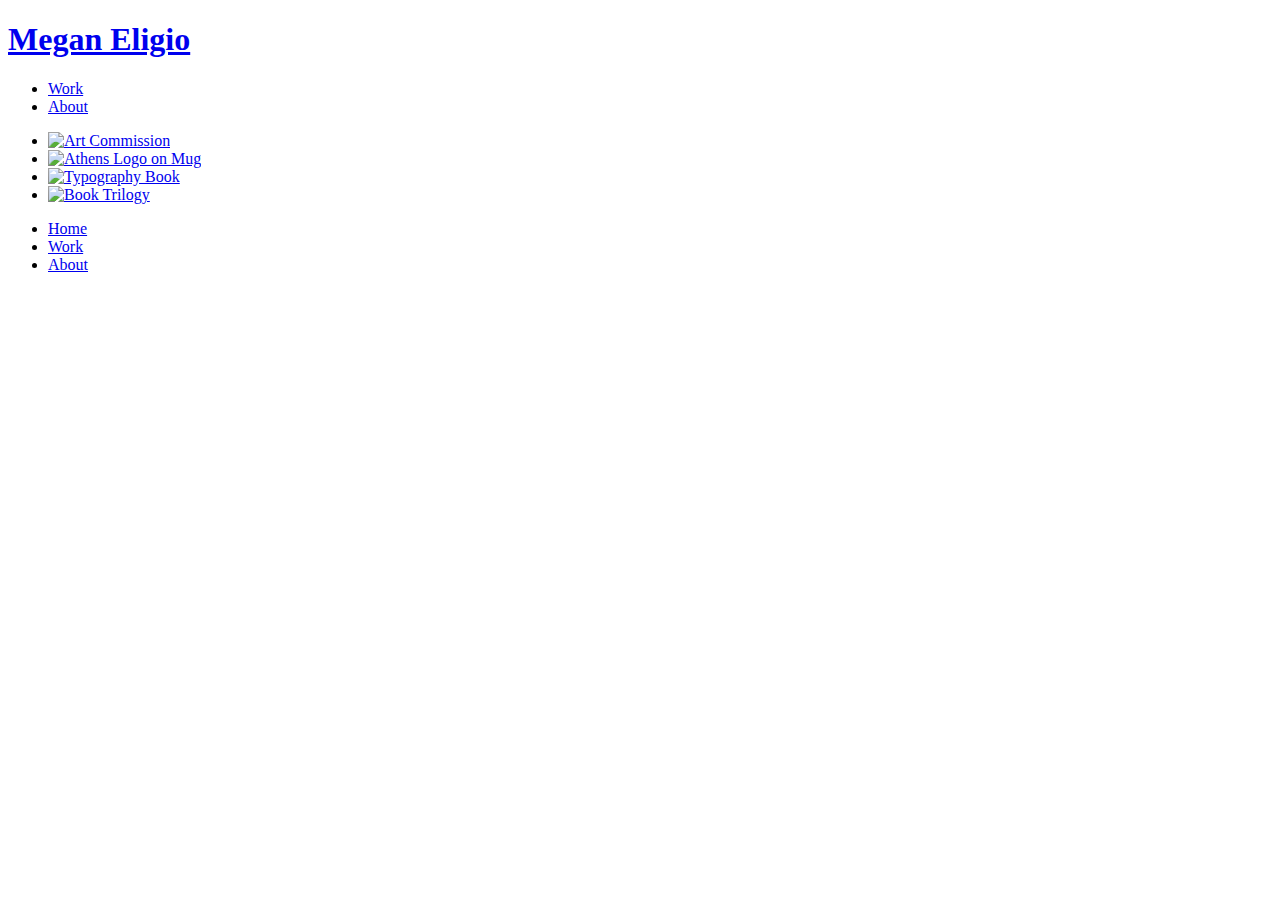
==== index.html @ c86bb32f "added index html" ====
<!doctype html>

<html lang="en">

<head>

    <meta charset="utf-8" />

    <title>My Portfolio</title>

    <meta name="description" content="a minimal, simple portfolio site." />

    <!-- VIEWPORT FOR MOBILE -->
    
    <meta name="viewport" content="width=device-width, initial-scale=1" />

    <!-- FOR IE -->

    <meta http-equiv="X-UA-Compatible" content="ie=edge">

    <!-- MAIN CSS FILE -->
    
    <link href="css/style.css" rel="stylesheet" type="text/css" />

</head>

<body>
    
    <header class="site-header">

        <div class="site-identity">

            <h1>

                <a href="index.html">Megan Eligio</a>
                
            </h1>

        </div> 

        <nav class="site-navigation">

            <ul>

                <li class="selected">

                    <a href="index.html#work" class="selected">Work</a>

                </li>

                <li>

                    <a href="about.html">About</a>

                </li>

            </ul>

        </nav>   

    </header>

    <main class="site-main">

        <section id="work" class="text-centered">

            <ul class="thumbgrid">

               <li><a href="process.html"><img src="img/twins-phonecase.jpg" alt="Art Commission" /></a></li>

               <li><a href="athenslogo.html"><img src="img/athens-mug.jpg" alt="Athens Logo on Mug" /></a></li>

               <li><a href="typography.html"><img src="img/typography-cover.jpg" alt="Typography Book" /></a></li>

               <li><a href="booktrilogy.html"><img src="img/bookcovers-front.jpg" alt="Book Trilogy" /></a></li>

            </ul>

        </section>

    </main>

    <footer class="site-footer">

        <nav class="site-navigation">

            <ul>

                <li>

                    <a href="index.html">Home</a>

                </li>

                <li>

                    <a href="index.html#work">Work</a>

                </li>

                <li>

                    <a href="about.html">About</a>

                </li>

            </ul>

        </nav>

    </footer>

</body>

</html>
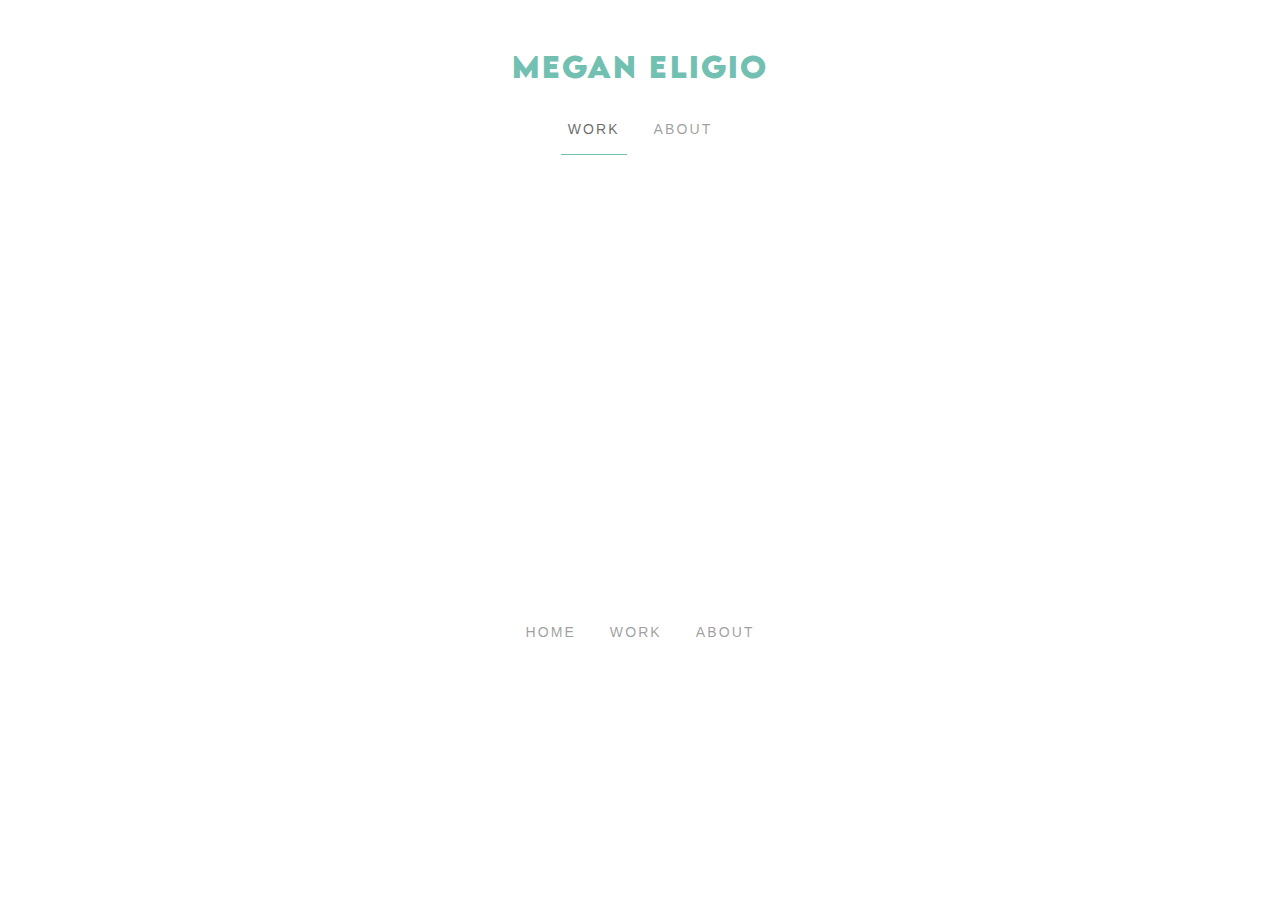
==== commit e0f79a8f: "updated sub pages" ====
--- a/index.html
+++ b/index.html
@@ -32,7 +32,7 @@
 
             <h1>
 
-                <a href="index.html">Megan Eligio</a>
+                <a href="index.html" class="blue">Megan Eligio</a>
                 
             </h1>
 
--- a/css/style.css
+++ b/css/style.css
@@ -0,0 +1,336 @@
+/* #CSS
+------------------------------ 
+
+    #HTML5
+    #BODY
+        #TYPOGRAPHY
+    #HELPERS
+    #IMAGES
+    #BUTTONS
+    #SITE STRUCTURE
+        #HEADER
+            #SITE-BRANDING (LOGO)
+            #SITE NAVIGATION
+        #FOOTER
+        #SECTIONS
+            #HERO
+    #LAYOUT
+        #GRIDS
+    #EFFECTS (FADE-INS)
+
+ ------------------------------ */
+
+ /* TYPOGRAPHY */
+
+ body {
+    font-family: Avenir Next, Helvetica, Arial, sans-serif;
+    color: rgb(0 0 0 / .7);
+    max-width: 1000px;
+    margin: 0 auto;
+    padding: 1em;
+    font-size: 87.5%;
+    line-height: 1.5em;
+    background-color: rgb(255 255 255);
+ }
+
+ h1 {
+  font-family: LEMON MILK, Avenir Next, Helvetica, sans-serif;
+  font-size: 3em;
+ }
+
+ h3 {
+  font-family: Georgia, 'Times New Roman', Times, serif;
+  text-transform: uppercase;
+  font-size: 86%;
+ }
+
+strong {
+  font-family: LEMON MILK, Avenir Next, Helvetica, sans-serif;
+}
+
+/* CUSTOMIZED TYPE */
+
+.contact {
+  text-transform: uppercase;
+  font-weight: 600;
+}
+
+.uppercase {
+  text-transform: uppercase;
+ }
+
+.blue {
+  color: rgb(113 192 177);
+}
+
+.pink {
+  color: rgb(242 172 184 / 1);
+ }
+
+.orange {
+  color: rgb(222 166 86 / 1);
+ }
+
+.red {
+  color: rgb(232 133 124 / 1);
+ }
+
+.purple {
+  color: rgb(215 162 228 / 1);
+ }
+
+ /* BUTTONS */
+
+ .button {
+  display: inline-block;
+  color:rgb(255 255 255 / 1);
+  background: rgb(113 192 177);
+  border: 2px solid rgb(113 192 177);
+  border-radius: 1em;
+  padding: 1em 2em;
+  margin: .5em;
+}
+.button:hover {
+  background: rgb(84 150 138);
+  color: rgba(255 255 255 / 1);
+  border-color: rgb(84 150 138);
+}
+
+ /* CUSTOM FONT STYLING */
+/* FONT CREDIT: https://marsnev.com/ */
+
+@font-face {
+  font-family: 'LEMON MILK';
+  src: url('../fonts/LEMONMILK-Bold.eot');
+  src: url('../fonts/LEMONMILK-Bold.eot?#iefix') format('embedded-opentype'),
+      url('../fonts/LEMONMILK-Bold.woff2') format('woff2'),
+      url('../fonts/LEMONMILK-Bold.woff') format('woff'),
+      url('../fonts/LEMONMILK-Bold.ttf') format('truetype'),
+      url('../fonts/LEMONMILK-Bold.svg#LEMONMILK-Bold') format('svg');
+  font-weight: bold;
+  font-style: normal;
+}
+
+ /*  LINKS */
+
+ a {
+    color: rgb(0 0 0 / .4);
+    text-decoration: none;
+ }
+
+ a:hover {
+    color: rgb(0 0 0 / .6);
+ }
+
+ /* HELPERS */
+
+ .text-centered {
+    text-align: center;
+ }
+
+ /* FULL-WIDTH HELPER */
+
+ .full-width {
+  width: 100vw;
+  position: relative;
+  left: 50%;
+  right: 50%;
+  margin-left: -50vw;
+  margin-right: -50vw;
+ }
+
+ .full-width img {
+  width: 100%;
+ }
+
+ /* IMAGES */
+
+ img {
+    max-width: 100%;
+    height: auto;
+ }
+
+ /* SITE STRUCTURE */
+
+ .site-header, .site-footer {
+   text-align: center;
+   padding: 3em 0 2em 0;
+   text-transform: uppercase;
+   letter-spacing: 0.15em;
+ }
+
+ .site-identity h1 {
+   font-size: 2em;
+   margin: 0;
+   font-weight: normal;
+ }
+
+ .site-navigation ul {
+   margin: 0;
+   padding: 2em 0;
+ }
+
+ .site-navigation li {
+   margin: 0 .5em;
+   padding: 0;
+   display: inline-block;
+ }
+
+ .site-navigation a {
+   display: block;
+   padding: 1em .5em;
+   color: rgb(0 0 0 / .4);
+ }
+
+ .site-navigation a:hover,
+ .site-navigation a.selected {
+   color: rgb(0 0 0 / .6);
+   border-bottom: 0.05em solid rgb(113 192 177);
+ }
+
+ section {
+   padding: 0 0 3em 0;
+ }
+
+ .line-break {
+  margin-bottom: 3.5em;
+  border-bottom: .1em solid rgb(0 0 0 / .5);
+ }
+
+ /* HERO SECTIONS */
+
+ .hero {
+  padding: 0;
+  background: #dedede;
+  margin-bottom: 6em;
+ }
+
+ /* LAYOUT: THUMB IMAGE GRID */
+
+ .thumbgrid {
+   padding: 0;
+   display: flex;
+   flex-wrap: wrap;
+   justify-content: space-between;
+ }
+
+ .thumbgrid li {
+  list-style: none;
+  width: 49.5%;
+  padding-bottom: 0.4%;
+ }
+
+ @media (min-width: 768px) {
+  .thumbgrid li {
+    width: 24.5%;
+  }
+ }
+
+ .thumbgrid a img {
+  filter: brightness(1.05);
+  transition: all ease-in-out 0.2s;
+  border: 1px solid rgb(255 255 255 / 0);
+ }
+
+ .thumbgrid a:hover img {
+  filter: contrast(1.20);
+  border: 1px solid rgb(113 192 177);
+ }
+
+ /* LAYOUT: FLEX GRID */
+
+ @media (min-width: 768px) {
+
+  .row {
+    display: flex;
+    justify-content: space-between;
+    margin-bottom: 1em;
+  }
+
+  .one-third.column {
+    width: 32%;
+  }
+
+  .two-thirds.column {
+    width: 60%;
+  }
+
+ }
+
+ /* PAGE FADE-INS */
+
+ @keyframes fade-in {
+
+  from {
+    opacity: 0;
+  }
+
+  to {
+    opacity: 1;
+  }
+
+ }
+
+ main, fade-in {
+  opacity: 0;
+  animation: fade-in ease-in-out 1;
+  animation-fill-mode: forwards;
+  animation-duration: 0.5s;
+ }
+
+ @keyframes fade-and-move-in {
+
+  from {
+    transform: translate(0, -20px);
+    opacity: 0;
+  }
+
+  to {
+    transform: translate(0, 0);
+    opacity: 1;
+  }
+
+ }
+
+ .fade-and-move-in * {
+  opacity: 0;
+  animation: fade-and-move-in ease-out 1;
+  animation-fill-mode: forwards;
+  animation-duration: 0.5s;
+ }
+
+ .fade-and-move-in *:nth-child(1) {
+  animation-delay: 0.1s;
+}
+
+.fade-and-move-in *:nth-child(2) {
+  animation-delay: 0.2s;
+}
+
+.fade-and-move-in *:nth-child(3) {
+  animation-delay: 0.4s;
+}
+
+.fade-and-move-in *:nth-child(4) {
+  animation-delay: 0.7s;
+}
+
+.fade-and-move-in *:nth-child(5) {
+  animation-delay: 1s;
+}
+
+.fade-and-move-in *:nth-child(6) {
+  animation-delay: 1.2s;
+}
+
+.fade-and-move-in *:nth-child(7) {
+  animation-delay: 1.4s;
+}
+
+.fade-and-move-in *:nth-child(8) {
+  animation-delay: 1.6s;
+}
+
+.fade-and-move-in *:nth-child(9) {
+  animation-delay: 1.8s;
+}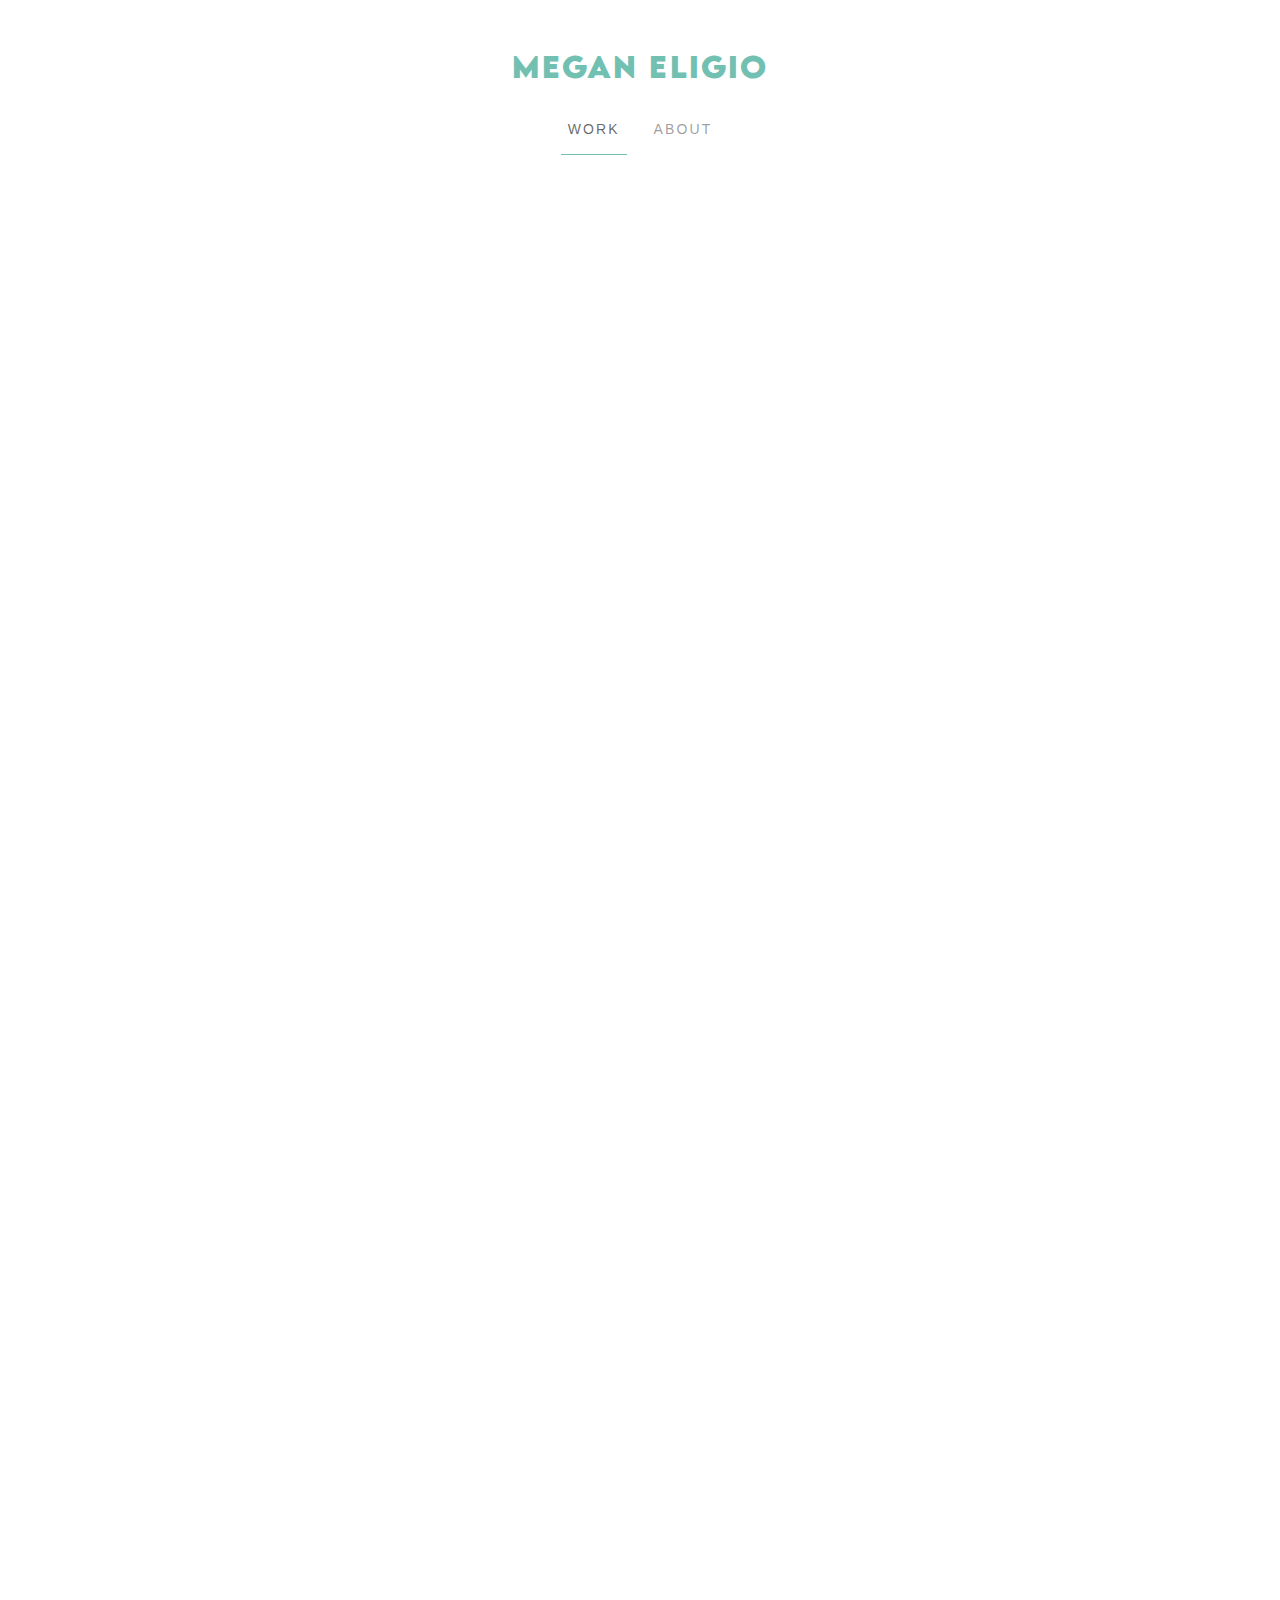
==== commit dd2ec338: "added new section and updated about page" ====
--- a/index.html
+++ b/index.html
@@ -78,6 +78,26 @@
 
         </section>
 
+        <section id="work" class="text-centered personal">
+
+            <p class="custom-headline">Personal Artworks</p>
+
+            <ul class="thumbgrid">
+
+               <li><img src="img/chabwick.JPG" alt="Chabwick from ACNH" /></li>
+
+               <li><img src="img/flurry.JPG" alt="Flurry from ACNH" /></li>
+
+               <li><img src="img/marina.JPG" alt="Marina from ACNH" /></li>
+
+               <li><img src="img/static.JPG" alt="Static from ACNH" /></li>
+
+               <img src="img/sleeping-kirby.JPG" alt="Sleeping Kirby" />
+
+            </ul>
+
+        </section>
+
     </main>
 
     <footer class="site-footer">
--- a/css/style.css
+++ b/css/style.css
@@ -25,7 +25,7 @@
  body {
     font-family: Avenir Next, Helvetica, Arial, sans-serif;
     color: rgb(0 0 0 / .7);
-    max-width: 1000px;
+    max-width: 1200px;
     margin: 0 auto;
     padding: 1em;
     font-size: 87.5%;
@@ -36,6 +36,10 @@
  h1 {
   font-family: LEMON MILK, Avenir Next, Helvetica, sans-serif;
   font-size: 3em;
+ }
+
+ h2 {
+  font-family: LEMON MILK, Avenir Next, Helvetica, sans-serif;
  }
 
  h3 {
@@ -128,6 +132,13 @@
     text-align: center;
  }
 
+ .about-info {
+  max-width: 800px;
+  margin: 0 auto;
+  padding: 2em;
+  text-align: center;
+ }
+
  /* FULL-WIDTH HELPER */
 
  .full-width {
@@ -143,11 +154,40 @@
   width: 100%;
  }
 
+ /* VIDEO */
+
+ video {
+  width: 100% !important;
+  height: auto !important;
+ }
+
+ .video-iframe {
+  position: relative;
+  overflow: hidden;
+  width: 100%;
+  padding-top: 56.25%;
+  /* 16:9 aspect ratio (divide 9 by 16 = 0.5625) */
+ }
+
+ .responsive-iframe {
+  position: absolute;
+  top: 0;
+  left: 0;
+  bottom: 0;
+  right: 0;
+  width: 100%;
+  height: 100%;
+ }
+
  /* IMAGES */
 
  img {
     max-width: 100%;
     height: auto;
+ }
+
+ img.circular {
+  border-radius: 100%;
  }
 
  /* SITE STRUCTURE */
@@ -197,6 +237,21 @@
   border-bottom: .1em solid rgb(0 0 0 / .5);
  }
 
+ /* PERSONAL SECTION */
+
+/* .personal {
+  background: rgb(205, 195, 197);
+  padding: 2em;
+  margin: 0 auto;
+} */
+
+ .custom-headline {
+  font-family: LEMON MILK, Avenir Next, Helvetica, sans-serif;
+  font-size: 2em;
+  padding-bottom: 1em;
+  color: rgb(113 192 177);
+ }
+
  /* HERO SECTIONS */
 
  .hero {
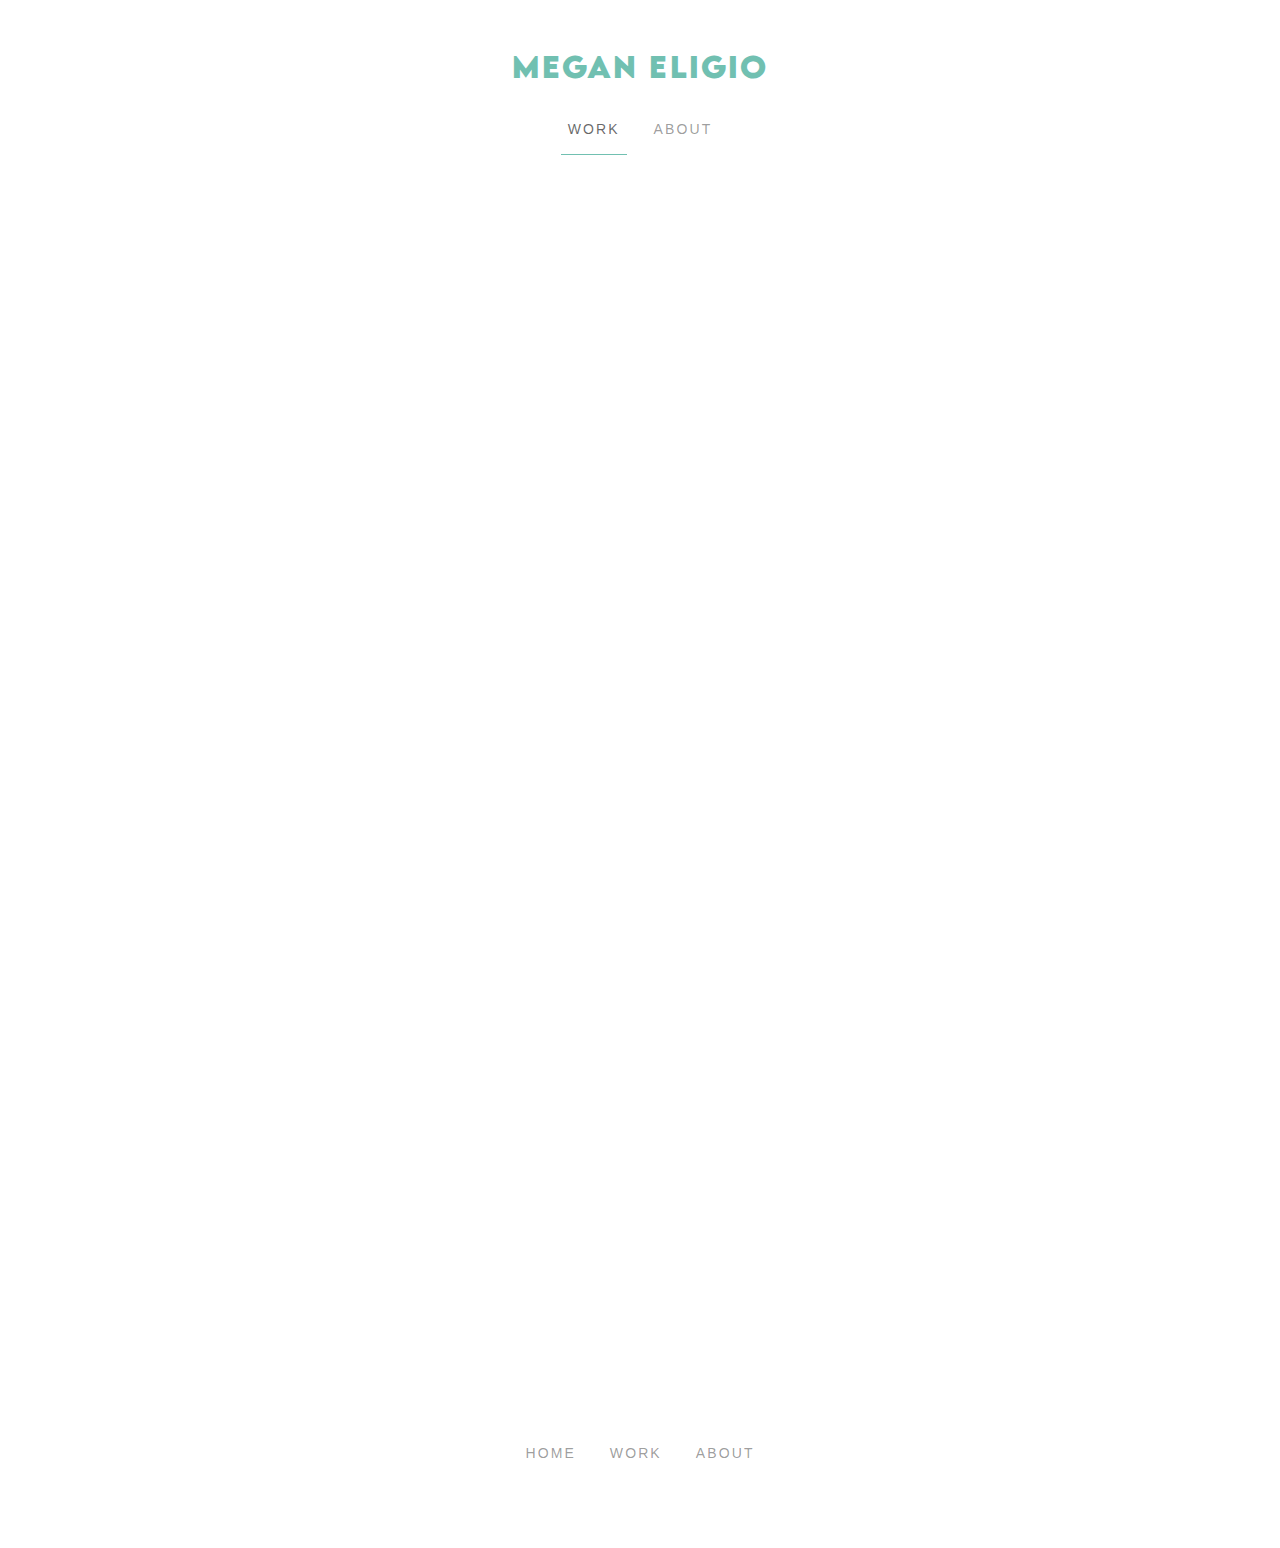
==== commit c4c31271: "updated portfolio" ====
--- a/index.html
+++ b/index.html
@@ -86,13 +86,19 @@
 
                <li><img src="img/chabwick.JPG" alt="Chabwick from ACNH" /></li>
 
-               <li><img src="img/flurry.JPG" alt="Flurry from ACNH" /></li>
-
-               <li><img src="img/marina.JPG" alt="Marina from ACNH" /></li>
+               <li><img src="img/hinata.jpg" alt="Hinata Shoyo from Haikyuu" /></li>
 
                <li><img src="img/static.JPG" alt="Static from ACNH" /></li>
 
-               <img src="img/sleeping-kirby.JPG" alt="Sleeping Kirby" />
+               <li><img src="img/bearie.jpg" alt="Bear Sitting on Grass" /></li>
+
+               <li><img src="img/sleeping-kirby.JPG" alt="Sleeping Kirby" /></li>
+
+               <li><img src="img/flurry.JPG" alt="Flurry from ACNH" /></li>
+
+               <li><img src="img/hello-moon.jpg" alt="Girl Waving at Moon" /></li>
+
+               <li><img src="img/marina.JPG" alt="Marina from ACNH" /></li>
 
             </ul>
 
--- a/css/style.css
+++ b/css/style.css
@@ -239,11 +239,11 @@
 
  /* PERSONAL SECTION */
 
-/* .personal {
-  background: rgb(205, 195, 197);
-  padding: 2em;
+.personal {
+  background: rgba(0 0 0 / .1);
+  padding: 3em;
   margin: 0 auto;
-} */
+}
 
  .custom-headline {
   font-family: LEMON MILK, Avenir Next, Helvetica, sans-serif;
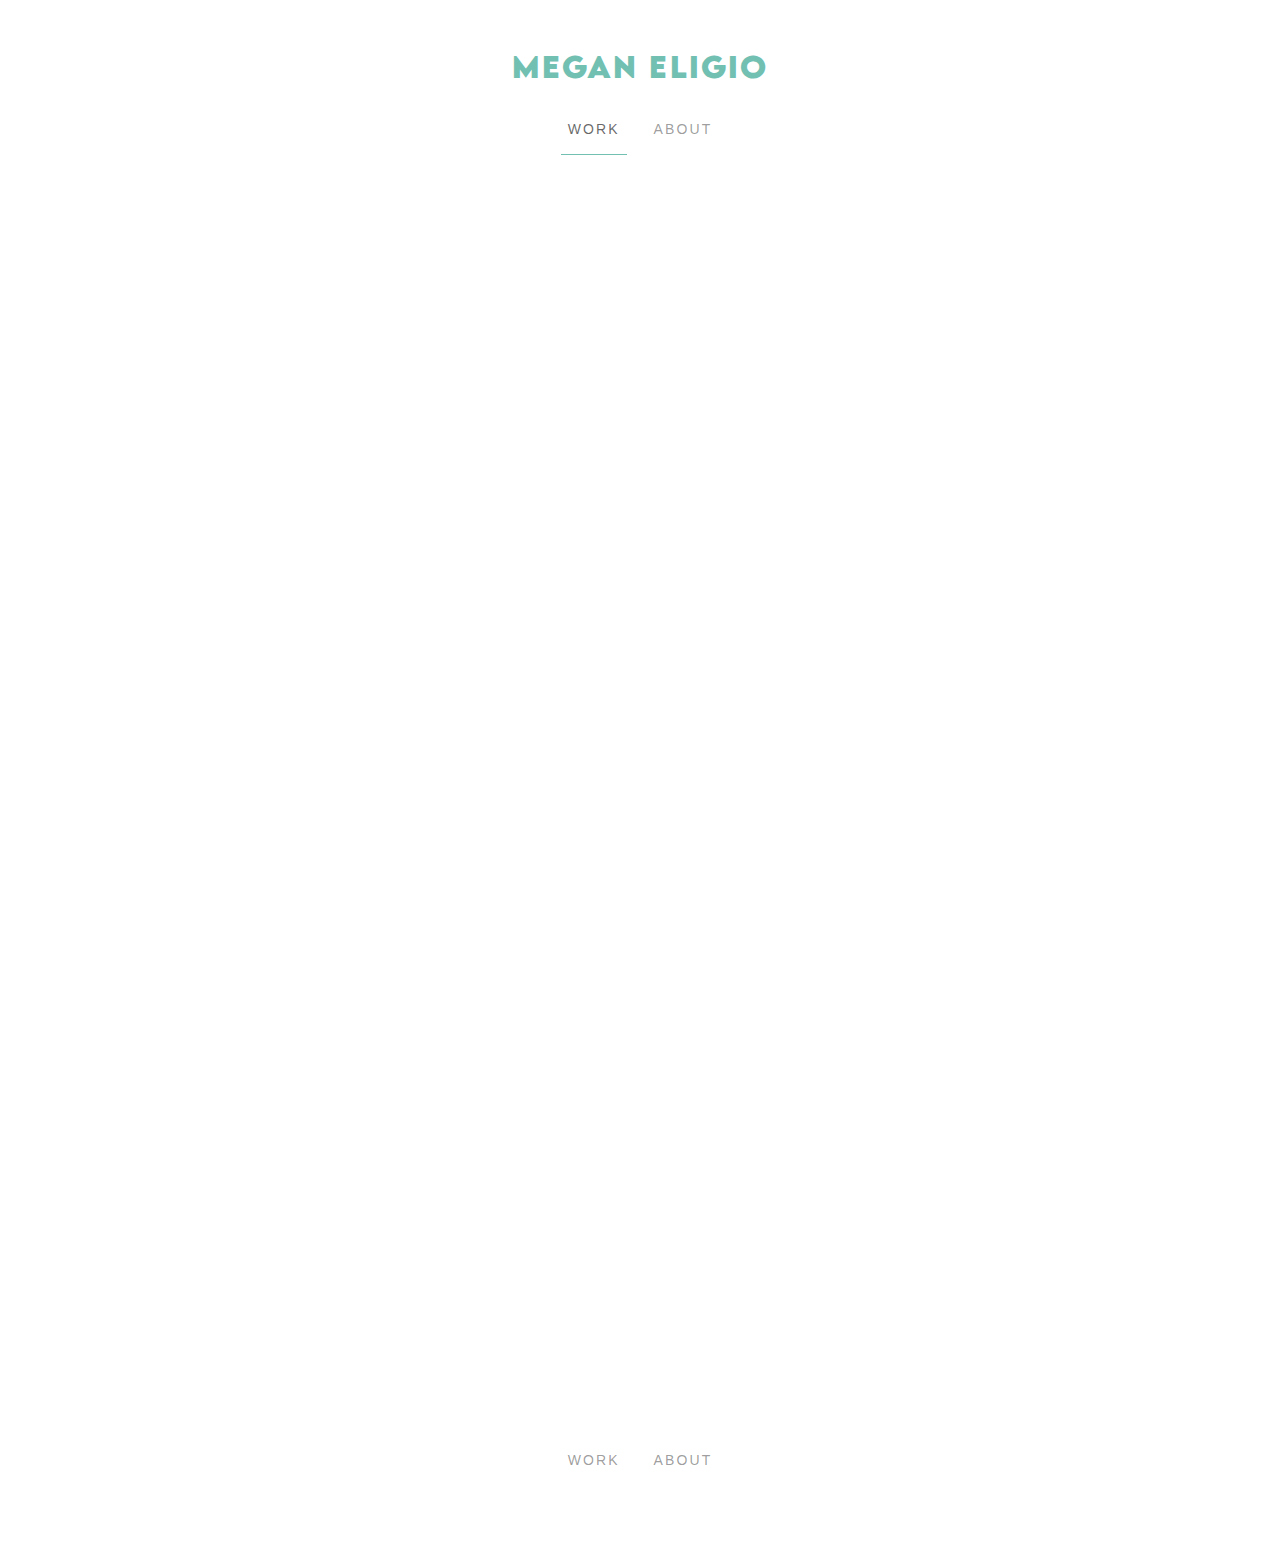
==== commit 39020a09: "removed home from sub pages" ====
--- a/index.html
+++ b/index.html
@@ -114,12 +114,6 @@
 
                 <li>
 
-                    <a href="index.html">Home</a>
-
-                </li>
-
-                <li>
-
                     <a href="index.html#work">Work</a>
 
                 </li>
--- a/css/style.css
+++ b/css/style.css
@@ -240,7 +240,7 @@
  /* PERSONAL SECTION */
 
 .personal {
-  background: rgba(0 0 0 / .1);
+  background: rgb(0 0 0 / .1);
   padding: 3em;
   margin: 0 auto;
 }
@@ -249,6 +249,7 @@
   font-family: LEMON MILK, Avenir Next, Helvetica, sans-serif;
   font-size: 2em;
   padding-bottom: 1em;
+  line-height: 1;
   color: rgb(113 192 177);
  }
 
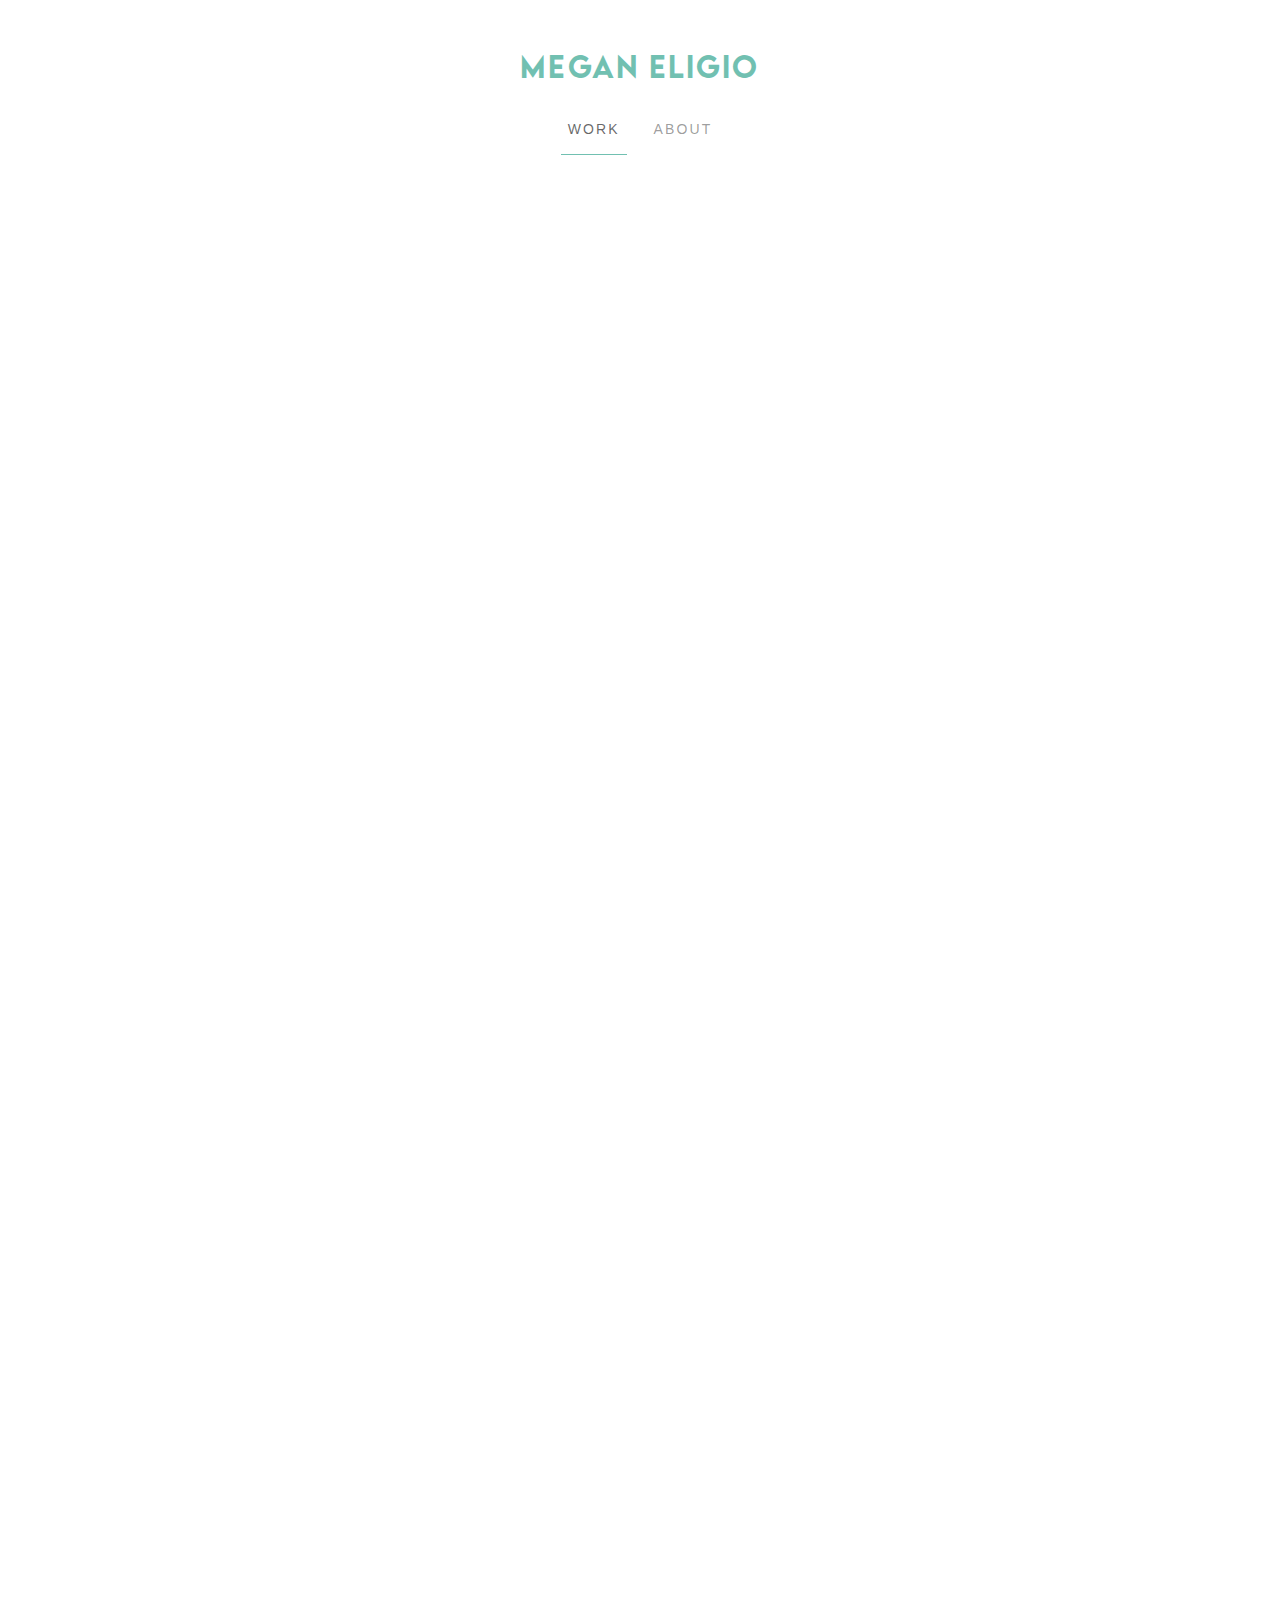
==== commit bbab9c16: "made some changes to portfolio" ====
--- a/index.html
+++ b/index.html
@@ -70,7 +70,7 @@
 
                <li><a href="athenslogo.html"><img src="img/athens-mug.jpg" alt="Athens Logo on Mug" /></a></li>
 
-               <li><a href="typography.html"><img src="img/typography-cover.jpg" alt="Typography Book" /></a></li>
+               <li><a href="typography.html"><img src="img/typography-pages.jpg" alt="Typography Book Pages" /></a></li>
 
                <li><a href="booktrilogy.html"><img src="img/bookcovers-front.jpg" alt="Book Trilogy" /></a></li>
 
@@ -78,11 +78,11 @@
 
         </section>
 
-        <section id="work" class="text-centered personal">
+        <section class="text-centered personal">
 
             <p class="custom-headline">Personal Artworks</p>
 
-            <ul class="thumbgrid">
+            <ul class="thumbgrid2">
 
                <li><img src="img/chabwick.JPG" alt="Chabwick from ACNH" /></li>
 
--- a/css/style.css
+++ b/css/style.css
@@ -23,7 +23,7 @@
  /* TYPOGRAPHY */
 
  body {
-    font-family: Avenir Next, Helvetica, Arial, sans-serif;
+    font-family: 'Avenir Next', Helvetica, Arial, sans-serif;
     color: rgb(0 0 0 / .7);
     max-width: 1200px;
     margin: 0 auto;
@@ -34,12 +34,12 @@
  }
 
  h1 {
-  font-family: LEMON MILK, Avenir Next, Helvetica, sans-serif;
+  font-family: 'LEMON MILK BOLD', 'Avenir Next', Helvetica, sans-serif;
   font-size: 3em;
  }
 
  h2 {
-  font-family: LEMON MILK, Avenir Next, Helvetica, sans-serif;
+  font-family: 'LEMON MILK BOLD', 'Avenir Next', Helvetica, sans-serif;
  }
 
  h3 {
@@ -49,7 +49,7 @@
  }
 
 strong {
-  font-family: LEMON MILK, Avenir Next, Helvetica, sans-serif;
+  font-family: 'LEMON MILK BOLD', 'Avenir Next', Helvetica, sans-serif;
 }
 
 /* CUSTOMIZED TYPE */
@@ -59,11 +59,8 @@
   font-weight: 600;
 }
 
-.uppercase {
-  text-transform: uppercase;
- }
-
 .blue {
+  font-family: 'LEMON MILK MED', 'Avenir Next', Helvetica, sans-serif;
   color: rgb(113 192 177);
 }
 
@@ -98,20 +95,31 @@
   background: rgb(84 150 138);
   color: rgba(255 255 255 / 1);
   border-color: rgb(84 150 138);
+  border-radius: 3em;
 }
 
  /* CUSTOM FONT STYLING */
 /* FONT CREDIT: https://marsnev.com/ */
 
 @font-face {
-  font-family: 'LEMON MILK';
-  src: url('../fonts/LEMONMILK-Bold.eot');
-  src: url('../fonts/LEMONMILK-Bold.eot?#iefix') format('embedded-opentype'),
-      url('../fonts/LEMONMILK-Bold.woff2') format('woff2'),
-      url('../fonts/LEMONMILK-Bold.woff') format('woff'),
-      url('../fonts/LEMONMILK-Bold.ttf') format('truetype'),
-      url('../fonts/LEMONMILK-Bold.svg#LEMONMILK-Bold') format('svg');
-  font-weight: bold;
+  font-family: 'LEMON MILK BOLD';
+  src: url('../fonts/lemonmilk-bold/LEMONMILK-Bold.eot');
+  src: url('../fonts/lemonmilk-bold/LEMONMILK-Bold.eot?#iefix') format('embedded-opentype'),
+      url('../fonts/lemonmilk-bold/LEMONMILK-Bold.woff2') format('woff2'),
+      url('../fonts/lemonmilk-bold/LEMONMILK-Bold.woff') format('woff'),
+      url('../fonts/lemonmilk-bold/LEMONMILK-Bold.ttf') format('truetype'),
+      url('../fonts/lemonmilk-bold/LEMONMILK-Bold.svg#LEMONMILK-Bold') format('svg');
+  font-style: normal;
+}
+
+@font-face {
+  font-family: 'LEMON MILK MED';
+  src: url('../fonts/lemonmilk-medium/LEMONMILK-Medium.eot');
+  src: url('../fonts/lemonmilk-medium/LEMONMILK-Medium.eot?#iefix') format('embedded-opentype'),
+      url('../fonts/lemonmilk-medium/LEMONMILK-Medium.woff2') format('woff2'),
+      url('../fonts/lemonmilk-medium/LEMONMILK-Medium.woff') format('woff'),
+      url('../fonts/lemonmilk-medium/LEMONMILK-Medium.svg') format('truetype'),
+      url('../fonts/lemonmilk-medium/LEMONMILK-Medium.svg#LEMONMILK-Medium') format('svg');
   font-style: normal;
 }
 
@@ -190,6 +198,14 @@
   border-radius: 100%;
  }
 
+ .selected-img {
+  filter: grayscale(1);
+ }
+
+ .selected-img:hover {
+  filter: grayscale(0);
+ }
+
  /* SITE STRUCTURE */
 
  .site-header, .site-footer {
@@ -232,21 +248,15 @@
    padding: 0 0 3em 0;
  }
 
- .line-break {
+ hr {
   margin-bottom: 3.5em;
   border-bottom: .1em solid rgb(0 0 0 / .5);
  }
 
  /* PERSONAL SECTION */
 
-.personal {
-  background: rgb(0 0 0 / .1);
-  padding: 3em;
-  margin: 0 auto;
-}
-
  .custom-headline {
-  font-family: LEMON MILK, Avenir Next, Helvetica, sans-serif;
+  font-family: 'LEMON MILK MED', 'Avenir Next', Helvetica, sans-serif;
   font-size: 2em;
   padding-bottom: 1em;
   line-height: 1;
@@ -263,7 +273,7 @@
 
  /* LAYOUT: THUMB IMAGE GRID */
 
- .thumbgrid {
+ .thumbgrid, .thumbgrid2, .thumbgrid3 {
    padding: 0;
    display: flex;
    flex-wrap: wrap;
@@ -276,8 +286,24 @@
   padding-bottom: 0.4%;
  }
 
+.thumbgrid2 li {
+  list-style: none;
+  width: 24.5%;
+  padding-bottom: 0.4%;
+ }
+
+ .thumbgrid3 li {
+  list-style: none;
+  width: 24.5%;
+  padding-bottom: 0.4%;
+ }
+
  @media (min-width: 768px) {
   .thumbgrid li {
+    width: 49.5%;
+  }
+
+  .thumbgrid3 li {
     width: 24.5%;
   }
  }
@@ -289,6 +315,17 @@
  }
 
  .thumbgrid a:hover img {
+  filter: contrast(1.20);
+  border: 1px solid rgb(113 192 177);
+ }
+
+ .thumbgrid3 a img {
+  filter: brightness(1.05);
+  transition: all ease-in-out 0.2s;
+  border: 1px solid rgb(255 255 255 / 0);
+ }
+
+ .thumbgrid3 a:hover img {
   filter: contrast(1.20);
   border: 1px solid rgb(113 192 177);
  }
